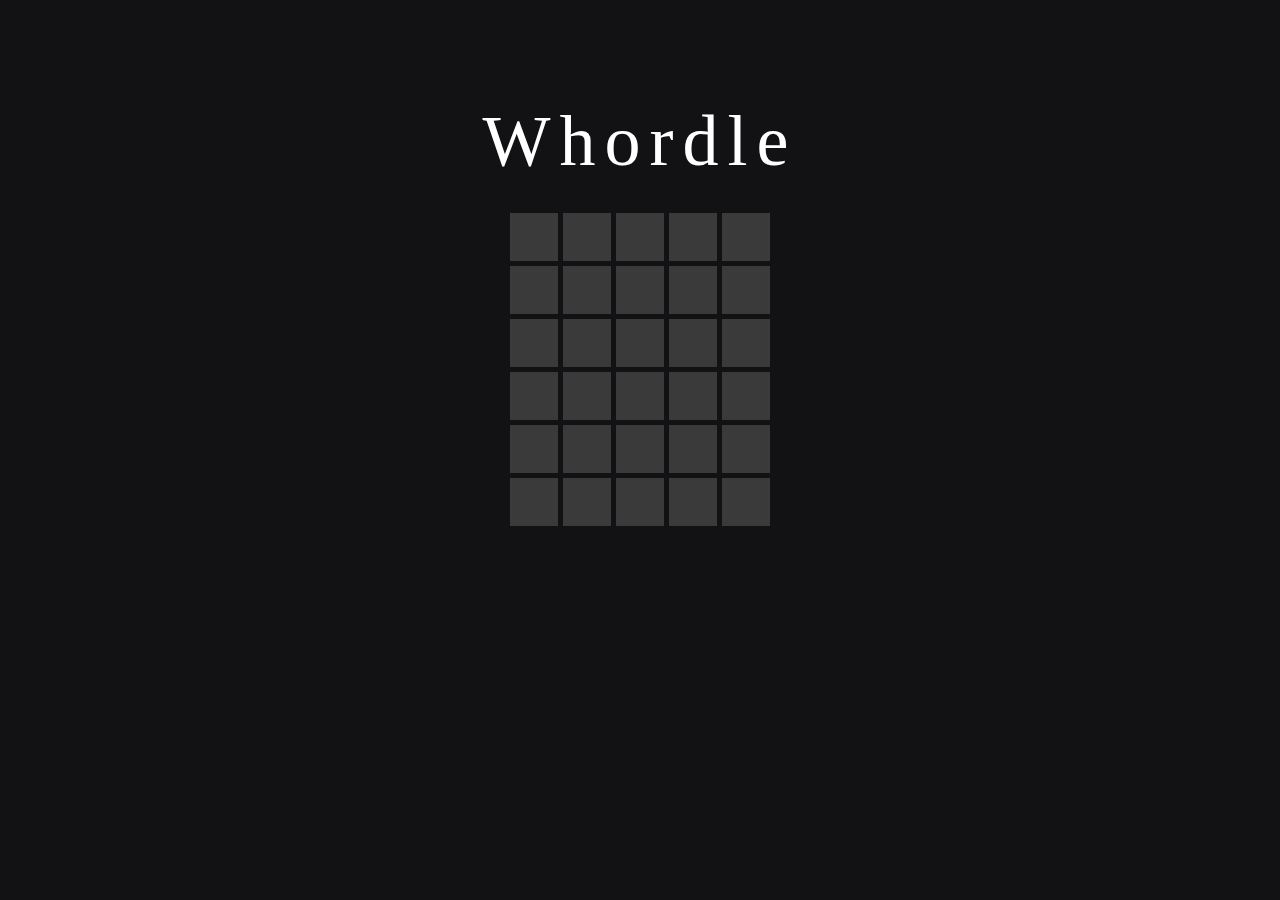
==== index.html @ dc89aa0a "Added keyboard input, updated visuals, set variables and created a word array" ====
<!DOCTYPE html>
<html lang="en">

<head>
  <title>Whordle</title>
  <meta charset="UTF-8">
  <meta http-equiv="X-UA-Compatible" content="IE=edge">
  <meta name="viewport" content="width=device-width, initial-scale=1.0">
  <script defer src="script.js"></script>
  <link rel="stylesheet" href="style.css">  
</head>

<body>
  <header>Whordle</header>

    <section class="gameboard">
      <div class="cell"></div>
      <div class="cell"></div>
      <div class="cell"></div>
      <div class="cell"></div>
      <div class="cell"></div>

      <div class="cell"></div>
      <div class="cell"></div>
      <div class="cell"></div>
      <div class="cell"></div>
      <div class="cell"></div>
      
      <div class="cell"></div>
      <div class="cell"></div>
      <div class="cell"></div>
      <div class="cell"></div>
      <div class="cell"></div>

      <div class="cell"></div>
      <div class="cell"></div>
      <div class="cell"></div>
      <div class="cell"></div>
      <div class="cell"></div>

      <div class="cell"></div>
      <div class="cell"></div>      
      <div class="cell"></div>
      <div class="cell"></div>
      <div class="cell"></div>

      <div class="cell"></div>
      <div class="cell"></div>
      <div class="cell"></div>
      <div class="cell"></div>
      <div class="cell"></div>
    </section>
    
</body>

</html>
---- style.css ----
* {
  box-sizing: border-box;
}

body {
  height: 100vh;
  margin: 0;
  display: flex;
  flex-direction: column;
  background-color: #121214;
  justify-content: center;
}

header {
  display: flex;
  justify-content: center;
  font-size: 8vmin;
  color: white;
  letter-spacing: 1vmin;
  font-family: Cambria, Cochin, Georgia, Times, 'Times New Roman', serif;
  margin-top: -275px;
  margin-bottom: 30px;
}


section.gameboard {
  display: grid;
  grid-template-columns: repeat(5, 48px);
  grid-template-rows: repeat(6, 48px);
  justify-content: center;
  gap: 5px;
}

section.gameboard > div {
  border: 2px solid #3a3a3b;
  color: white;
  font-size: 25px;
  display: flex;
  justify-content: center;
  align-items: center;
  background-color: #3a3a3b; 
}

section.gameboard > div.guessed {
  background-color: yellow;
  color: black;
}

section.gameboard > div.correct {
  background-color: green;
}

section.gameboard > div.incorrect {
  background-color: #3a3a3b;
}
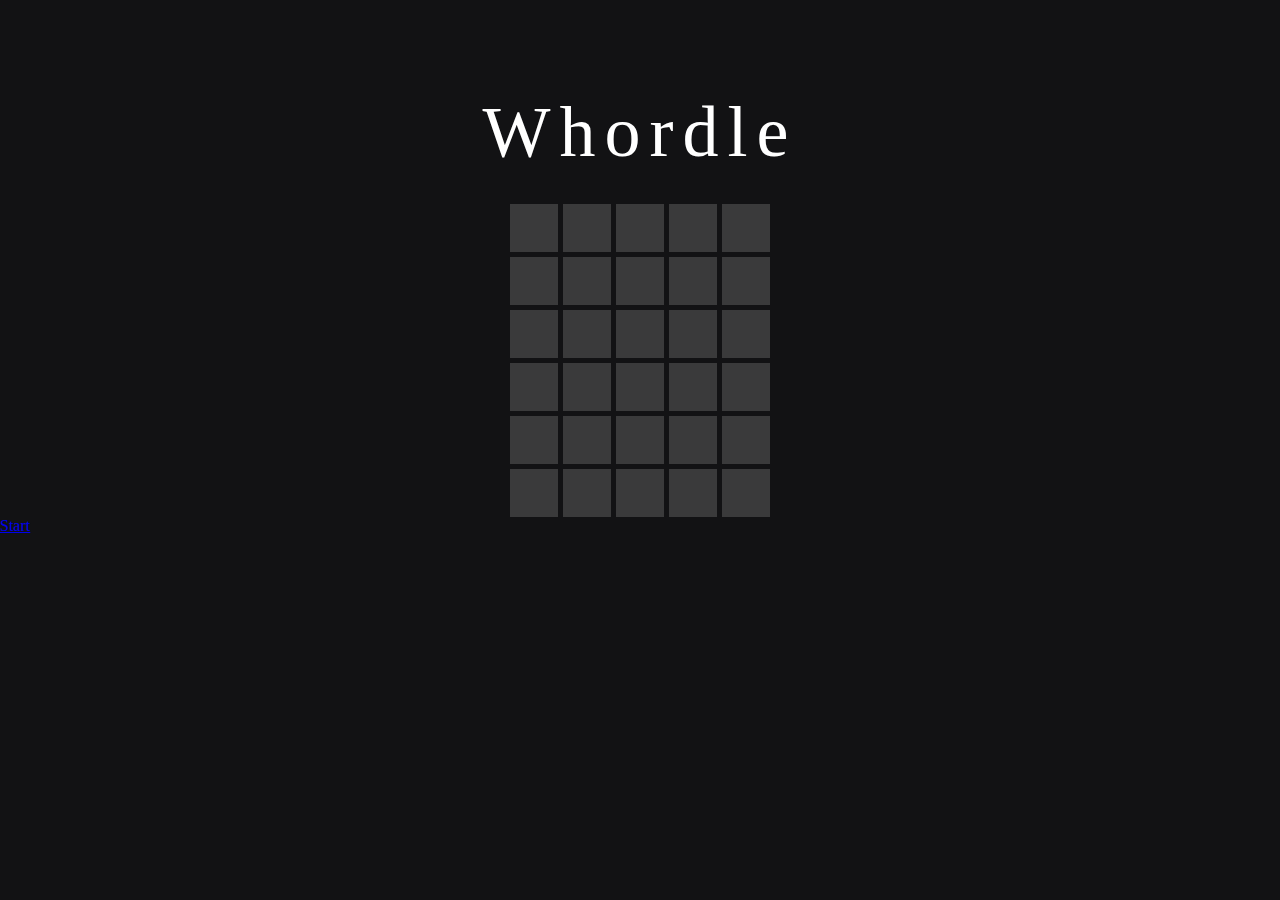
==== commit 61ccd764: "Linked Html Pages" ====
--- a/index.html
+++ b/index.html
@@ -1,6 +1,5 @@
 <!DOCTYPE html>
 <html lang="en">
-
 <head>
   <title>Whordle</title>
   <meta charset="UTF-8">
@@ -9,48 +8,10 @@
   <script defer src="script.js"></script>
   <link rel="stylesheet" href="style.css">  
 </head>
-
 <body>
   <header>Whordle</header>
+  <section class="gameboard"></section>
+  <a href="game.html">Start</a>
 
-    <section class="gameboard">
-      <div class="cell"></div>
-      <div class="cell"></div>
-      <div class="cell"></div>
-      <div class="cell"></div>
-      <div class="cell"></div>
-
-      <div class="cell"></div>
-      <div class="cell"></div>
-      <div class="cell"></div>
-      <div class="cell"></div>
-      <div class="cell"></div>
-      
-      <div class="cell"></div>
-      <div class="cell"></div>
-      <div class="cell"></div>
-      <div class="cell"></div>
-      <div class="cell"></div>
-
-      <div class="cell"></div>
-      <div class="cell"></div>
-      <div class="cell"></div>
-      <div class="cell"></div>
-      <div class="cell"></div>
-
-      <div class="cell"></div>
-      <div class="cell"></div>      
-      <div class="cell"></div>
-      <div class="cell"></div>
-      <div class="cell"></div>
-
-      <div class="cell"></div>
-      <div class="cell"></div>
-      <div class="cell"></div>
-      <div class="cell"></div>
-      <div class="cell"></div>
-    </section>
-    
 </body>
-
 </html>
--- a/style.css
+++ b/style.css
@@ -41,15 +41,7 @@
   background-color: #3a3a3b; 
 }
 
-section.gameboard > div.guessed {
-  background-color: yellow;
-  color: black;
+.correct-position {
+  color: green;
 }
 
-section.gameboard > div.correct {
-  background-color: green;
-}
-
-section.gameboard > div.incorrect {
-  background-color: #3a3a3b;
-}
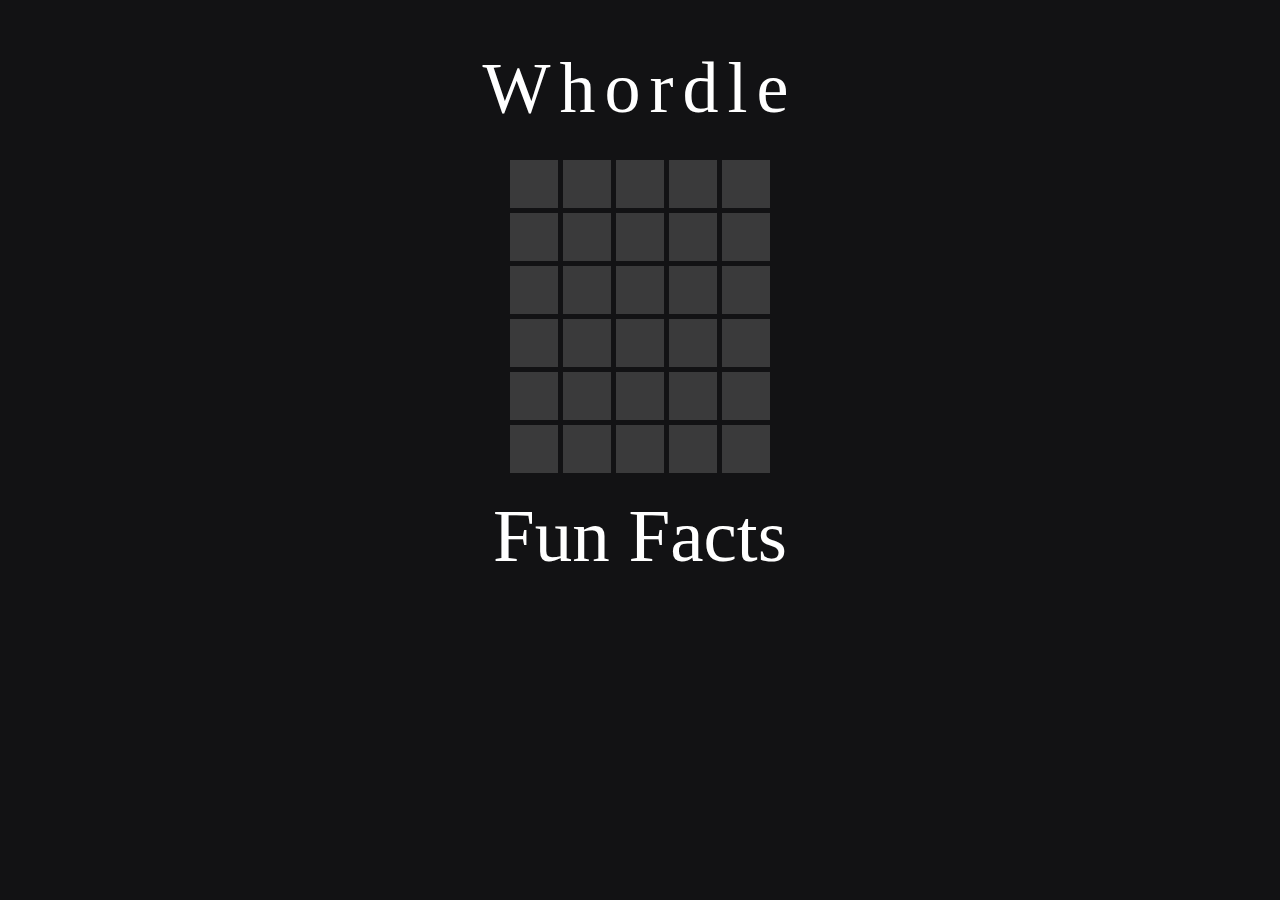
==== commit eb50d6b7: "Updated CSS and html" ====
--- a/index.html
+++ b/index.html
@@ -11,7 +11,7 @@
 <body>
   <header>Whordle</header>
   <section class="gameboard"></section>
-  <a href="game.html">Start</a>
+  <a href="game.html">Fun Facts</a>
 
 </body>
 </html>
--- a/style.css
+++ b/style.css
@@ -9,6 +9,45 @@
   flex-direction: column;
   background-color: #121214;
   justify-content: center;
+}
+
+a {
+  display: flex;
+  align-items: flex-end;
+  justify-content: center;
+  margin-top: 20px;
+  font-size: 75px;
+  text-decoration: none;
+  color: white;
+}
+p {
+  color: white;
+  position: center;
+  text-align: center;
+  margin-left: 300px;
+  margin-right: 300px;
+  font-size: 30px;
+;
+}
+h1{
+  color: white;
+  text-align: center;
+  margin-bottom: -25px;
+}
+h2{
+  color: rgb(182, 70, 70);
+  text-align: center;
+  margin-left: 300px;
+  margin-right: 300px;
+  font-size: 30px;
+  margin-bottom: -20px;
+}
+h3{
+  color: rgb(182, 70, 70);
+  text-align: center;
+  margin-left: 350px;
+  margin-right: 350px;
+  font-size: 25px;
 }
 
 header {
@@ -43,5 +82,4 @@
 
 .correct-position {
   color: green;
-}
-
+}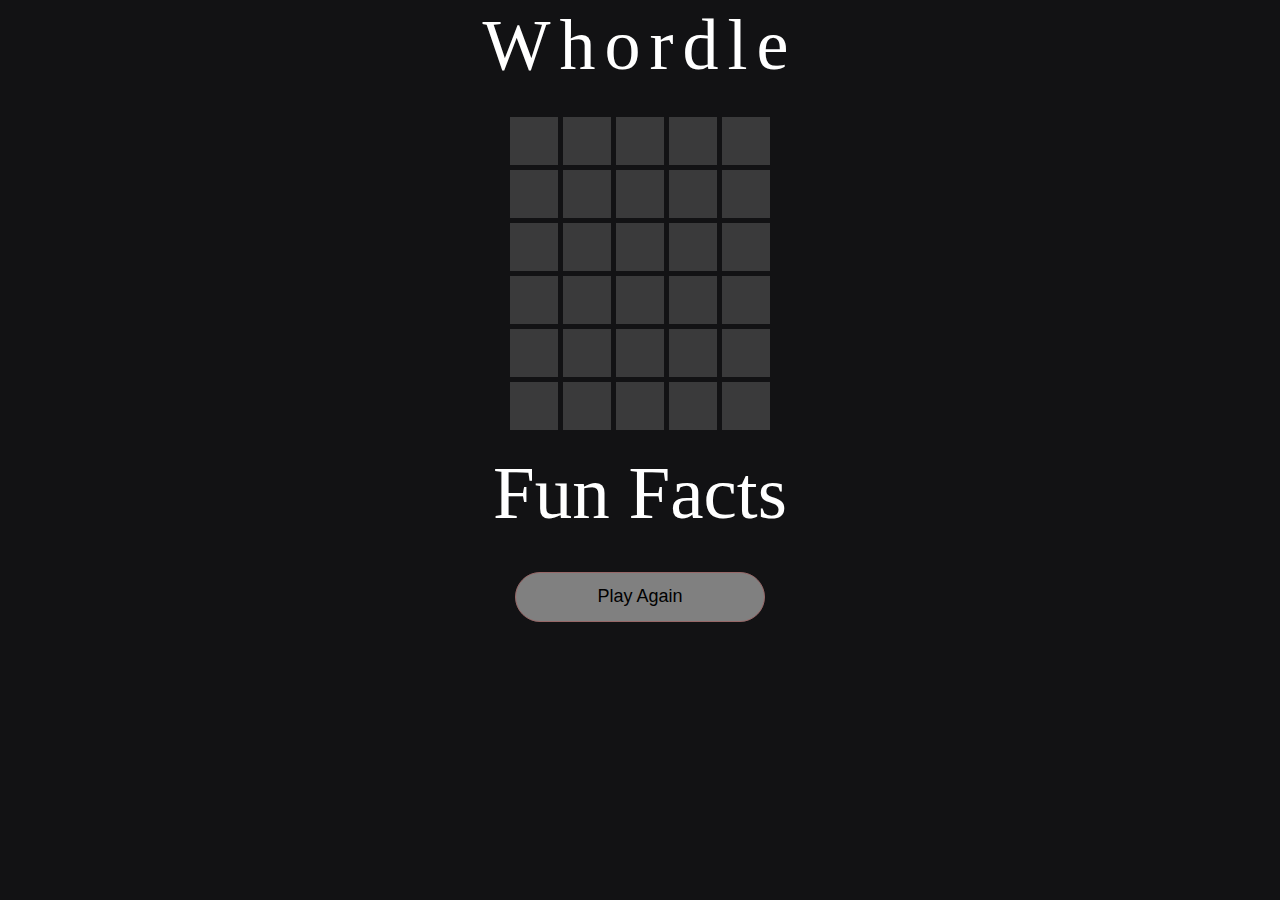
==== commit b862e59a: "Added play again button" ====
--- a/index.html
+++ b/index.html
@@ -12,6 +12,7 @@
   <header>Whordle</header>
   <section class="gameboard"></section>
   <a href="game.html">Fun Facts</a>
+  <button class="play-again-button">Play Again</button>
 
 </body>
 </html>
--- a/style.css
+++ b/style.css
@@ -27,7 +27,6 @@
   margin-left: 300px;
   margin-right: 300px;
   font-size: 30px;
-;
 }
 h1{
   color: white;
@@ -82,4 +81,24 @@
 
 .correct-position {
   color: green;
-}+}
+button{
+  height: 50px;
+  width: 250px;
+  margin-top: 4vmin;
+  font-size: 2vmin;
+  border-radius: 4vmin;
+  border: 0.1vmin solid rgb(150, 103, 103);
+  color: black;
+  font-family: 'Franklin Gothic Medium', 'Arial Narrow', Arial, sans-serif;
+  margin-left: auto;
+  margin-right: auto;
+  text-align: center;
+  background-color: gray;
+}
+
+button:hover {
+  color: rgb(0, 0, 0);
+  background-color: rgba(255, 255, 255, 0.365);
+  
+}
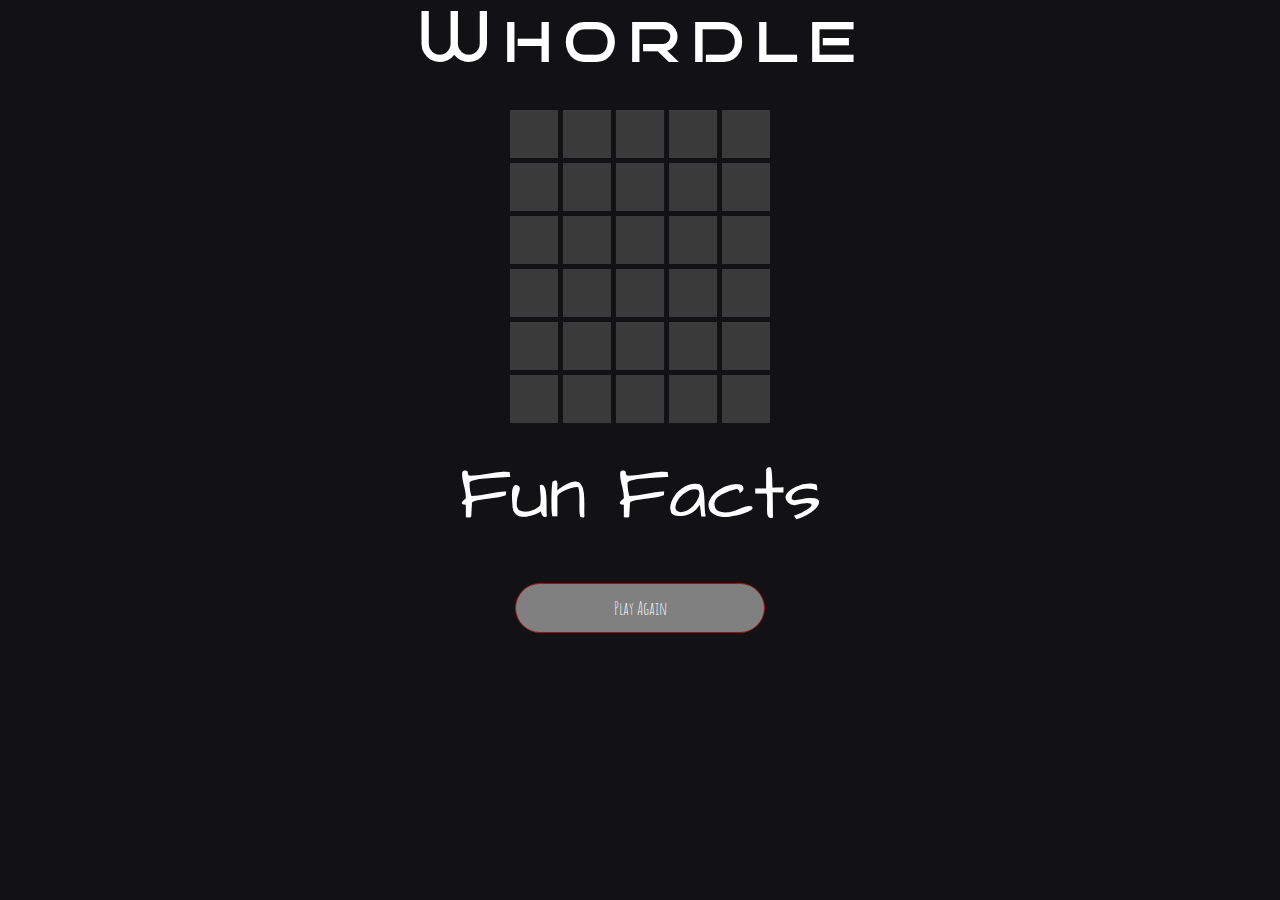
==== commit d3dafdc2: "Updated css and html" ====
--- a/index.html
+++ b/index.html
@@ -5,13 +5,17 @@
   <meta charset="UTF-8">
   <meta http-equiv="X-UA-Compatible" content="IE=edge">
   <meta name="viewport" content="width=device-width, initial-scale=1.0">
+  <link href="https://fonts.googleapis.com/css2?family=Bruno+Ace+SC&display=swap" rel="stylesheet">
+  <link href="https://fonts.googleapis.com/css2?family=Amatic+SC&display=swap" rel="stylesheet">
+  <link href="https://fonts.googleapis.com/css2?family=Kalam:wght@300&display=swap" rel="stylesheet">
+  <link href="https://fonts.googleapis.com/css2?family=Architects+Daughter&display=swap" rel="stylesheet">
   <script defer src="script.js"></script>
   <link rel="stylesheet" href="style.css">  
 </head>
 <body>
   <header>Whordle</header>
   <section class="gameboard"></section>
-  <a href="game.html">Fun Facts</a>
+  <a class="game" href="game.html">Fun Facts</a>
   <button class="play-again-button">Play Again</button>
 
 </body>
--- a/style.css
+++ b/style.css
@@ -11,7 +11,7 @@
   justify-content: center;
 }
 
-a {
+a.game {
   display: flex;
   align-items: flex-end;
   justify-content: center;
@@ -19,7 +19,19 @@
   font-size: 75px;
   text-decoration: none;
   color: white;
+  font-family: 'Architects Daughter', cursive;
 }
+a.facts {
+  display: flex;
+  align-items: flex-end;
+  justify-content: center;
+  margin-top: 20px;
+  font-size: 75px;
+  text-decoration: none;
+  color: white;
+  font-family: 'Kalam', cursive;
+}
+
 p {
   color: white;
   position: center;
@@ -55,7 +67,7 @@
   font-size: 8vmin;
   color: white;
   letter-spacing: 1vmin;
-  font-family: Cambria, Cochin, Georgia, Times, 'Times New Roman', serif;
+  font-family: 'Bruno Ace SC', cursive;
   margin-top: -275px;
   margin-bottom: 30px;
 }
@@ -88,9 +100,9 @@
   margin-top: 4vmin;
   font-size: 2vmin;
   border-radius: 4vmin;
-  border: 0.1vmin solid rgb(150, 103, 103);
-  color: black;
-  font-family: 'Franklin Gothic Medium', 'Arial Narrow', Arial, sans-serif;
+  border: 0.1vmin solid rgb(156, 20, 20);
+  color: white;
+  font-family: 'Amatic SC', cursive;
   margin-left: auto;
   margin-right: auto;
   text-align: center;
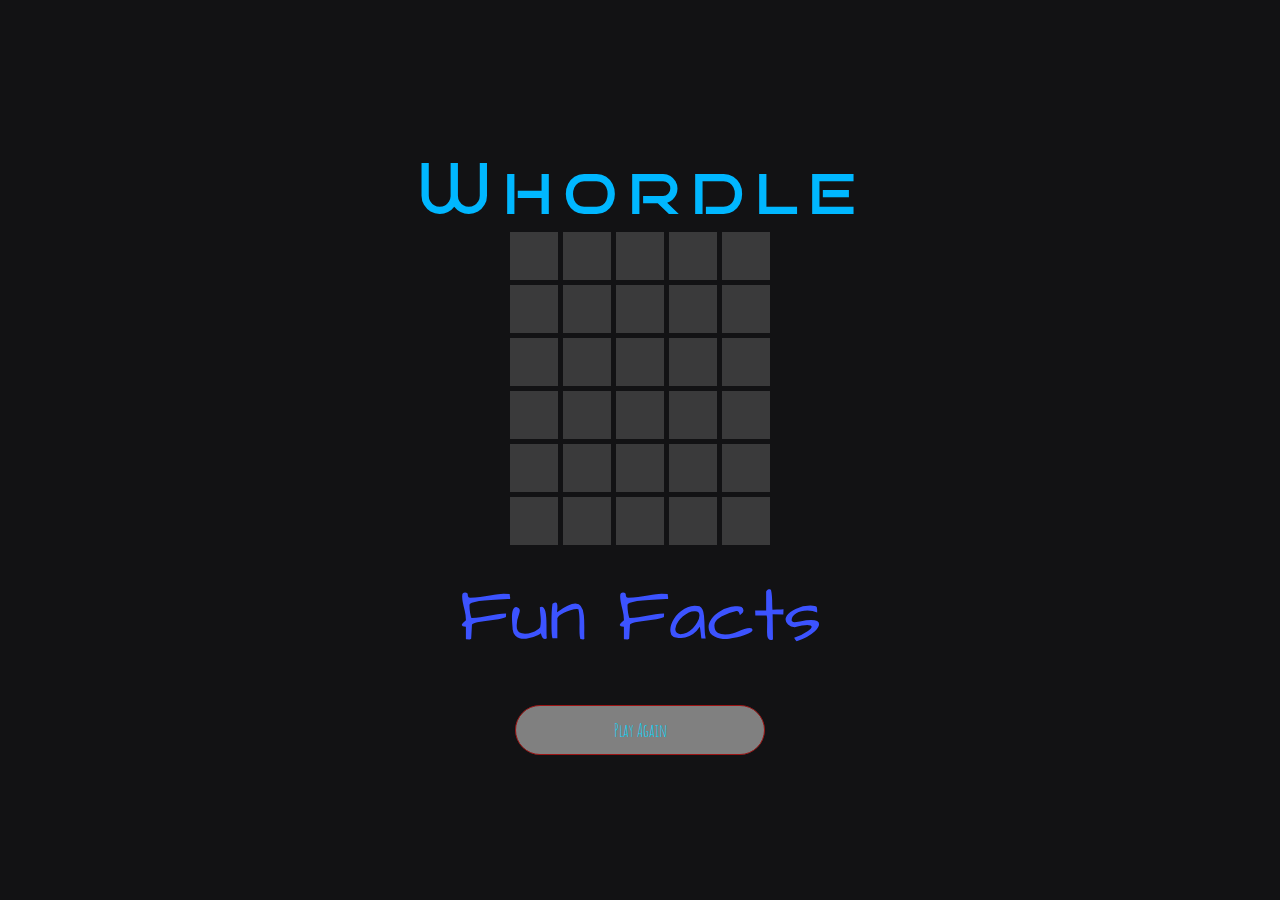
==== commit 024f4176: "Changed CSS to fit screens better" ====
--- a/index.html
+++ b/index.html
@@ -13,10 +13,11 @@
   <link rel="stylesheet" href="style.css">  
 </head>
 <body>
-  <header>Whordle</header>
-  <section class="gameboard"></section>
-  <a class="game" href="game.html">Fun Facts</a>
-  <button class="play-again-button">Play Again</button>
-
+  <div class="container">
+    <header>Whordle</header>
+    <section class="gameboard"></section>
+    <a class="game" href="game.html">Fun Facts</a>
+    <button class="play-again-button">Play Again</button>
+  </div>
 </body>
 </html>
--- a/style.css
+++ b/style.css
@@ -9,69 +9,65 @@
   flex-direction: column;
   background-color: #121214;
   justify-content: center;
+  align-items: center;
 }
 
-a.game {
+.container {
   display: flex;
-  align-items: flex-end;
+  flex-direction: column;
+  align-items: center;
+  justify-content: center;
+  height: 100%;
+  max-width: 800px;
+  padding: 0 20px;
+}
+
+a.game,
+a.facts {
+  display: flex;
+  align-items: center;
   justify-content: center;
   margin-top: 20px;
   font-size: 75px;
   text-decoration: none;
-  color: white;
+  color: rgb(60, 83, 255);
   font-family: 'Architects Daughter', cursive;
-}
-a.facts {
-  display: flex;
-  align-items: flex-end;
-  justify-content: center;
-  margin-top: 20px;
-  font-size: 75px;
-  text-decoration: none;
-  color: white;
-  font-family: 'Kalam', cursive;
+  max-width: 100%;
+  text-align: center;
 }
 
-p {
-  color: white;
-  position: center;
+p,
+h1,
+h2,
+h3 {
+  color: rgb(78, 186, 48);
   text-align: center;
-  margin-left: 300px;
-  margin-right: 300px;
   font-size: 30px;
+  max-width: 100%;
+  margin: 20px 0;
 }
-h1{
-  color: white;
-  text-align: center;
+
+h1 {
+  color: rgb(255, 255, 255);
   margin-bottom: -25px;
 }
-h2{
+
+h2,
+h3 {
   color: rgb(182, 70, 70);
-  text-align: center;
-  margin-left: 300px;
-  margin-right: 300px;
   font-size: 30px;
   margin-bottom: -20px;
-}
-h3{
-  color: rgb(182, 70, 70);
-  text-align: center;
-  margin-left: 350px;
-  margin-right: 350px;
-  font-size: 25px;
 }
 
 header {
   display: flex;
   justify-content: center;
   font-size: 8vmin;
-  color: white;
+  color: rgb(0, 183, 255);
   letter-spacing: 1vmin;
   font-family: 'Bruno Ace SC', cursive;
-  margin-top: -275px;
-  margin-bottom: 30px;
+  max-width: 100%;
 }
-
 
 section.gameboard {
   display: grid;
@@ -79,6 +75,7 @@
   grid-template-rows: repeat(6, 48px);
   justify-content: center;
   gap: 5px;
+  max-width: 100%;
 }
 
 section.gameboard > div {
@@ -88,20 +85,21 @@
   display: flex;
   justify-content: center;
   align-items: center;
-  background-color: #3a3a3b; 
+  background-color: #3a3a3b;
 }
 
 .correct-position {
   color: green;
 }
-button{
+
+button {
   height: 50px;
   width: 250px;
   margin-top: 4vmin;
   font-size: 2vmin;
   border-radius: 4vmin;
   border: 0.1vmin solid rgb(156, 20, 20);
-  color: white;
+  color: rgb(0, 217, 255);
   font-family: 'Amatic SC', cursive;
   margin-left: auto;
   margin-right: auto;
@@ -112,5 +110,4 @@
 button:hover {
   color: rgb(0, 0, 0);
   background-color: rgba(255, 255, 255, 0.365);
-  
 }
